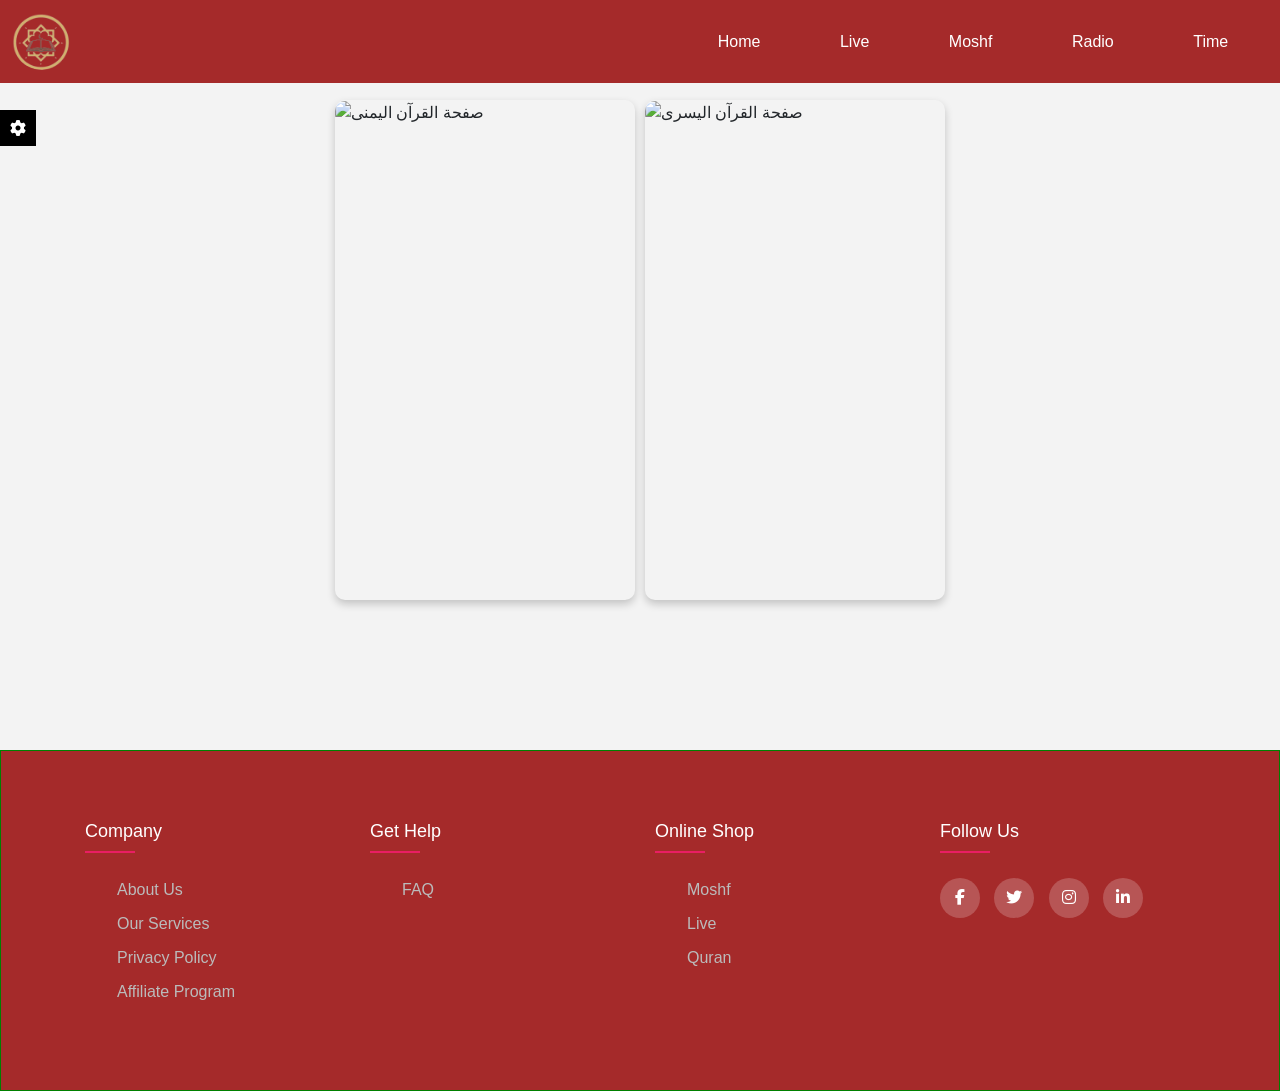
==== moshf.html @ 6082527b "add box thems" ====
<!DOCTYPE html>
<html lang="ar">

<head>
    <meta charset="UTF-8">
    <meta name="viewport" content="width=device-width, initial-scale=1.0">
    <title>Moshf</title>

    <!-- تحميل jQuery -->
    <link rel="stylesheet" href="https://cdnjs.cloudflare.com/ajax/libs/font-awesome/6.7.2/css/all.min.css"
        integrity="sha512-Evv84Mr4kqVGRNSgIGL/F/aIDqQb7xQ2vcrdIwxfjThSH8CSR7PBEakCr51Ck+w+/U6swU2Im1vVX0SVk9ABhg=="
        crossorigin="anonymous" referrerpolicy="no-referrer" />
    <link rel="stylesheet" href="css/bootstrap.min.css">
    <link rel="stylesheet" href="css/moshf.css">
    
</head>

<body>
    <div id="nav"></div>
    <!-- them -->
    <div id="thems"></div>

    <div class="mushaf-container">
        <div class="page">
            <img id="quranPageLeft" src="" alt="صفحة القرآن اليمنى">
        </div>
        <div class="page">
            <img id="quranPageRight" src="" alt="صفحة القرآن اليسرى">
        </div>
    </div>
    <audio id="effect" src="" autoplay></audio>
    <footer></footer>

    <script src="javaScript/thems.js"></script>
    <script src="javaScript/NavBar.js"></script>
    <script src="javaScript/footer.js"></script>
    <script src="javaScript/jquery-3.7.1.min.js"></script>
    <script src="/javaScript/turn.min.js"></script>
    <script src="javaScript/bootstrap.bundle.js"></script>
    <script src="javaScript/moshf.js"></script>
    <script src="javaScript/moshf.js"></script>
</body>

</html>
---- css/moshf.css ----
body {
    font-family: Arial, sans-serif;
    background-color: #f3f3f3;
    height: 100vh;
}
.logo{
    width: 60px;
    border-radius: 100%;
}
#nav{
    position: fixed;
    width: 100%;
    background-color: #a52a2a;
    z-index: 1000;
    top: 0%;
    display: none;
}
.nav-link{
    color: white;
}
.mushaf-container {
    display: flex;
    gap: 10px;
    perspective: 1500px;
    justify-content: center;
    align-items: center;
    margin-top: 100px;
}

.page {
    width: 300px;
    height: 500px;
    box-shadow: 0px 4px 8px rgba(0, 0, 0, 0.2);
    border-radius: 10px;
    transition: transform 0.8s ease-in-out;
    transform-origin: center right;
}

.page img {
    width: 100%;
    height: 100%;
    border-radius: 10px;
}
/* footer */
ul{
	list-style: none;
}
.footer{
	background-color: brown;
    padding: 70px 0;
    margin-top: 150px;
    border: 1px solid green;
}
.footer-col{
   width: 25%;
   padding: 0 15px;
}
.footer-col h4{
	font-size: 18px;
	color: #ffffff;
	text-transform: capitalize;
	margin-bottom: 35px;
	font-weight: 500;
	position: relative;
}
.footer-col h4::before{
	content: '';
	position: absolute;
	left:0;
	bottom: -10px;
	background-color: #e91e63;
	height: 2px;
	box-sizing: border-box;
	width: 50px;
}
.footer-col ul li:not(:last-child){
	margin-bottom: 10px;
}
.footer-col ul li a{
	font-size: 16px;
	text-transform: capitalize;
	color: #ffffff;
	text-decoration: none;
	font-weight: 300;
	color: #bbbbbb;
	display: block;
	transition: all 0.3s ease;
}
.footer-col ul li a:hover{
	color: #ffffff;
	padding-left: 8px;
}
.footer-col .social-links a{
	display: inline-block;
	height: 40px;
	width: 40px;
	background-color: rgba(255,255,255,0.2);
	margin:0 10px 10px 0;
	text-align: center;
	line-height: 40px;
	border-radius: 50%;
	color: #ffffff;
	transition: all 0.5s ease;
}
.footer-col .social-links a:hover{
	color: #24262b;
	background-color: #ffffff;
}
.box{
    width: fit-content;
    display: flex;
    align-items: start;
    position: fixed;
    top: 110px;
    left: -195.75px;
    display: none;
  }
  .box .colors{
    color: white;
    background-color: #ff0000;
    border: solid 4px black;
    padding: 10px;


  }
  .box .costmize{
background-color: #f3f3f3;
  }
  .box i{
    background-color: black;
    color: white;
    padding: 10px;
    cursor: pointer;
  }
  .color-item{
    display: inline-block;
    width: 30px;
    height: 30px;
    background-color: orange;
  }

/*responsive*/
@media(max-width: 767px){
    .footer-col{
      width: 50%;
      margin-bottom: 30px;
  }
  }
  @media(max-width: 574px){
    .footer-col{
      width: 50%;
  }
  }
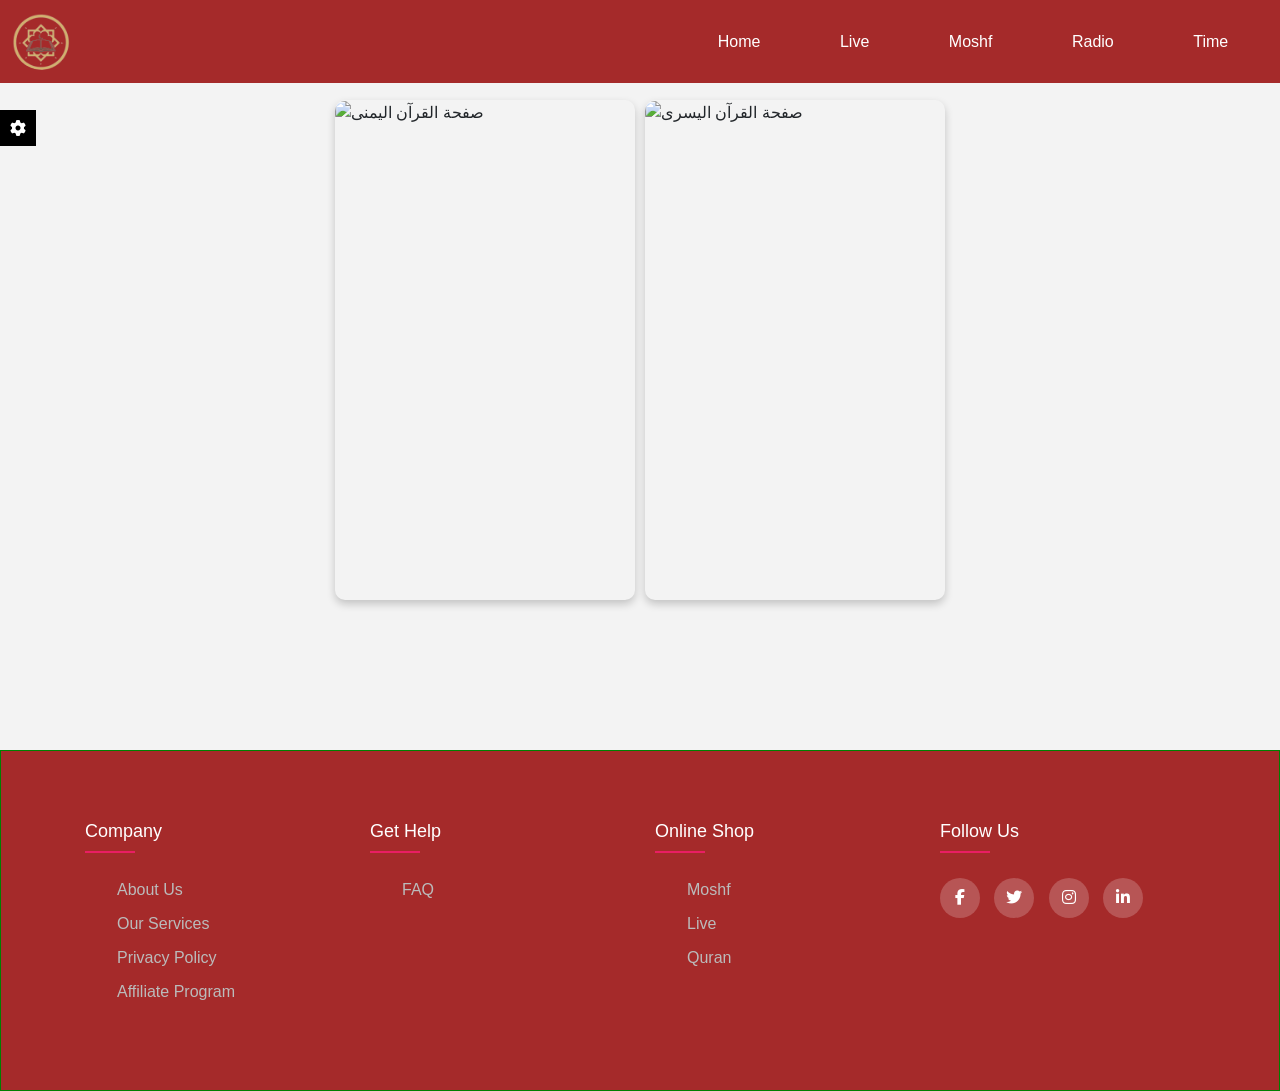
==== commit 1c52e9a5: "add box thems" ====
--- a/moshf.html
+++ b/moshf.html
@@ -11,6 +11,7 @@
         integrity="sha512-Evv84Mr4kqVGRNSgIGL/F/aIDqQb7xQ2vcrdIwxfjThSH8CSR7PBEakCr51Ck+w+/U6swU2Im1vVX0SVk9ABhg=="
         crossorigin="anonymous" referrerpolicy="no-referrer" />
     <link rel="stylesheet" href="css/bootstrap.min.css">
+    <link rel="stylesheet" href="css/style.css">
     <link rel="stylesheet" href="css/moshf.css">
     
 </head>
@@ -35,7 +36,6 @@
     <script src="javaScript/NavBar.js"></script>
     <script src="javaScript/footer.js"></script>
     <script src="javaScript/jquery-3.7.1.min.js"></script>
-    <script src="/javaScript/turn.min.js"></script>
     <script src="javaScript/bootstrap.bundle.js"></script>
     <script src="javaScript/moshf.js"></script>
     <script src="javaScript/moshf.js"></script>
--- a/css/style.css
+++ b/css/style.css
@@ -0,0 +1,393 @@
+.website {
+  width: 0px;
+  height: 10px;
+  margin: auto;
+  background-color: #a52a2a;
+  /* overflow: hidden; */
+}
+
+.player {
+  transition: 1s;
+  display: none;
+  background: #f3f3f3;
+  padding: 20px;
+  border-radius: 10px;
+  width: 300px;
+  margin: auto;
+  box-shadow: 0px 4px 8px rgba(0, 0, 0, 0.2);
+}
+
+.logo {
+  width: 60px;
+  border-radius: 100%;
+}
+
+.them {
+  background-color: #a52a2a;
+}
+
+#nav {
+  position: fixed;
+  width: 100%;
+  z-index: 100;
+  top: 0%;
+  display: none;
+}
+
+.nav-link {
+  color: white;
+}
+
+.nav-link:hover {
+  color: black;
+}
+
+.slid-row {
+  height: 200px;
+  align-items: center;
+  position: relative;
+}
+
+.slid-row img {
+  height: 200px;
+  width: 80%;
+  object-fit: cover;
+}
+
+.mopile-child {
+  display: flex;
+  justify-content: end;
+}
+
+.menu,
+.fa-circle-play {
+  font-size: 2rem;
+  cursor: pointer;
+}
+
+.input-serch {
+  width: 80%;
+  margin: auto;
+
+}
+
+.serch-icon {
+  transform: translateX(-50%);
+  left: 85%;
+  top: 10px;
+}
+
+.name {
+  display: flex;
+  flex-wrap: wrap;
+  justify-content: space-between;
+  text-align: center;
+}
+
+.serch-name {
+  width: 30%;
+  border: 2px solid gray;
+  border-radius: 20px;
+  padding: 15px;
+  margin: 10px;
+  display: flex;
+  justify-content: center;
+  align-items: center;
+}
+
+.background .arrow {
+  background-color: #80808098;
+  display: flex;
+  justify-content: center;
+  align-items: center;
+  margin-top: 300px;
+  border-radius: 100%;
+  display: none;
+}
+
+.background .arrow i {
+  padding: 20px;
+  font-size: 30px;
+  color: brown;
+  animation-name: spped;
+  animation-duration: .75s;
+  animation-iteration-count: infinite;
+  scroll-behavior: smooth;
+}
+
+@keyframes spped {
+
+  50% {
+    transform: translateY(-10px);
+
+  }
+}
+
+.sc1 {
+  margin: 100px auto;
+  padding: 15px;
+  position: relative;
+  background-color: rgba(165, 42, 42, 0.678);
+}
+
+.sc1 .sc1-image {
+  width: 100px;
+  position: absolute;
+  top: -50px;
+  left: -50px;
+  border-radius: 50%;
+}
+
+.sc2 {
+  width: 100%;
+  background-color: rgba(165, 42, 42, 0.568);
+  display: flex;
+  justify-content: center;
+  align-items: center;
+  text-align: center;
+  position: relative;
+  margin-top: 80px;
+  height: auto;
+  /* display: none; */
+}
+
+.sc2 .hadith-logo {
+  position: absolute;
+  width: 100px;
+  border-radius: 50%;
+  right: -25px;
+  top: -50px;
+}
+
+.reciters-name {
+  margin-bottom: 80px;
+}
+
+.background {
+  width: 100%;
+  height: 100vh;
+  background-image: url('/dist/image/001.jpeg');
+  background-size: cover;
+  background-position: center;
+  background-repeat: no-repeat;
+  background-color: rgba(255, 0, 0, 0.308);
+  display: flex;
+  justify-content: center;
+  align-items: center;
+}
+
+/* swiper slid */
+.swiper-container {
+  width: 80%;
+  height: 250px;
+  margin: auto;
+  margin-top: 50px;
+  overflow: hidden;
+}
+
+.swiper-slide {
+  display: flex;
+  align-items: center;
+  justify-content: center;
+  padding: 20px;
+  border-radius: 10px;
+  margin-bottom: 10px;
+}
+
+.video {
+  display: flex;
+  width: 100%;
+  height: 400px;
+  margin-bottom: 80px;
+  margin-top: 25px;
+}
+
+.video video {
+  padding: 10px;
+}
+
+.date {
+  border: 2px solid brown;
+  display: flex;
+  justify-content: space-between;
+  padding: 10px;
+  border-radius: 20px;
+}
+
+/* footer */
+ul {
+  list-style: none;
+}
+
+.footer {
+  background-color: brown;
+  padding: 70px 0;
+}
+
+.footer-col {
+  width: 25%;
+  padding: 0 15px;
+}
+
+.footer-col h4 {
+  font-size: 18px;
+  color: #ffffff;
+  text-transform: capitalize;
+  margin-bottom: 35px;
+  font-weight: 500;
+  position: relative;
+}
+
+.footer-col h4::before {
+  content: '';
+  position: absolute;
+  left: 0;
+  bottom: -10px;
+  background-color: #e91e63;
+  height: 2px;
+  box-sizing: border-box;
+  width: 50px;
+}
+
+.footer-col ul li:not(:last-child) {
+  margin-bottom: 10px;
+}
+
+.footer-col ul li a {
+  font-size: 16px;
+  text-transform: capitalize;
+  color: #ffffff;
+  text-decoration: none;
+  font-weight: 300;
+  color: #bbbbbb;
+  display: block;
+  transition: all 0.3s ease;
+}
+
+.footer-col ul li a:hover {
+  color: #ffffff;
+  padding-left: 8px;
+}
+
+.footer-col .social-links a {
+  display: inline-block;
+  height: 40px;
+  width: 40px;
+  background-color: rgba(255, 255, 255, 0.2);
+  margin: 0 10px 10px 0;
+  text-align: center;
+  line-height: 40px;
+  border-radius: 50%;
+  color: #ffffff;
+  transition: all 0.5s ease;
+}
+
+.footer-col .social-links a:hover {
+  color: #24262b;
+  background-color: #ffffff;
+}
+
+#quranLive,
+#sunaLive {
+  width: 100%;
+  height: 400px;
+  display: none;
+}
+
+.playVideo {
+  position: absolute;
+  top: 50%;
+}
+
+.box {
+  width: fit-content;
+  display: flex;
+  align-items: start;
+  position: fixed;
+  top: 110px;
+  left: -195.75px;
+  display: none;
+  z-index: 1000;
+}
+
+.box .colors {
+  color: white;
+  background-color: #e9c5c5;
+  border: solid 4px black;
+  padding: 10px;
+}
+
+.box .costmize {
+  background-color: #f3f3f3;
+}
+
+.box i {
+  background-color: black;
+  color: white;
+  padding: 10px;
+  cursor: pointer;
+}
+
+.color-item {
+  display: inline-block;
+  width: 30px;
+  height: 30px;
+  background-color: orange;
+}
+
+/*responsive*/
+@media(max-width: 767px) {
+  .footer-col {
+    width: 50%;
+    margin-bottom: 30px;
+  }
+}
+
+@media(max-width: 574px) {
+  .footer-col {
+    width: 50%;
+  }
+}
+
+@media only screen and (max-width: 575px) {
+  .mopile-pirant {
+    flex-direction: column;
+    gap: 3px;
+  }
+
+  .mopile-child {
+    display: flex;
+    justify-content: center;
+    margin-top: 10px;
+    margin-bottom: 10px;
+  }
+
+  .modal {
+    width: 100%;
+    margin-left: auto;
+    margin-left: auto;
+  }
+
+  .serch-name {
+    width: calc(100%/1);
+    border: 2px solid gray;
+    border-radius: 20px;
+    padding: 15px;
+    margin: 10px;
+  }
+
+  .hadith-logo,
+  .sc1-image {
+    display: none;
+  }
+}
+
+@media (min-width:576px) and (max-width:770px) {
+  .serch-name {
+    width: 45%;
+    border: 2px solid gray;
+    border-radius: 20px;
+    padding: 15px;
+    margin: 10px;
+  }
+}
--- a/css/moshf.css
+++ b/css/moshf.css
@@ -117,7 +117,7 @@
   }
   .box .colors{
     color: white;
-    background-color: #ff0000;
+    background-color: #e9c5c5;
     border: solid 4px black;
     padding: 10px;
 
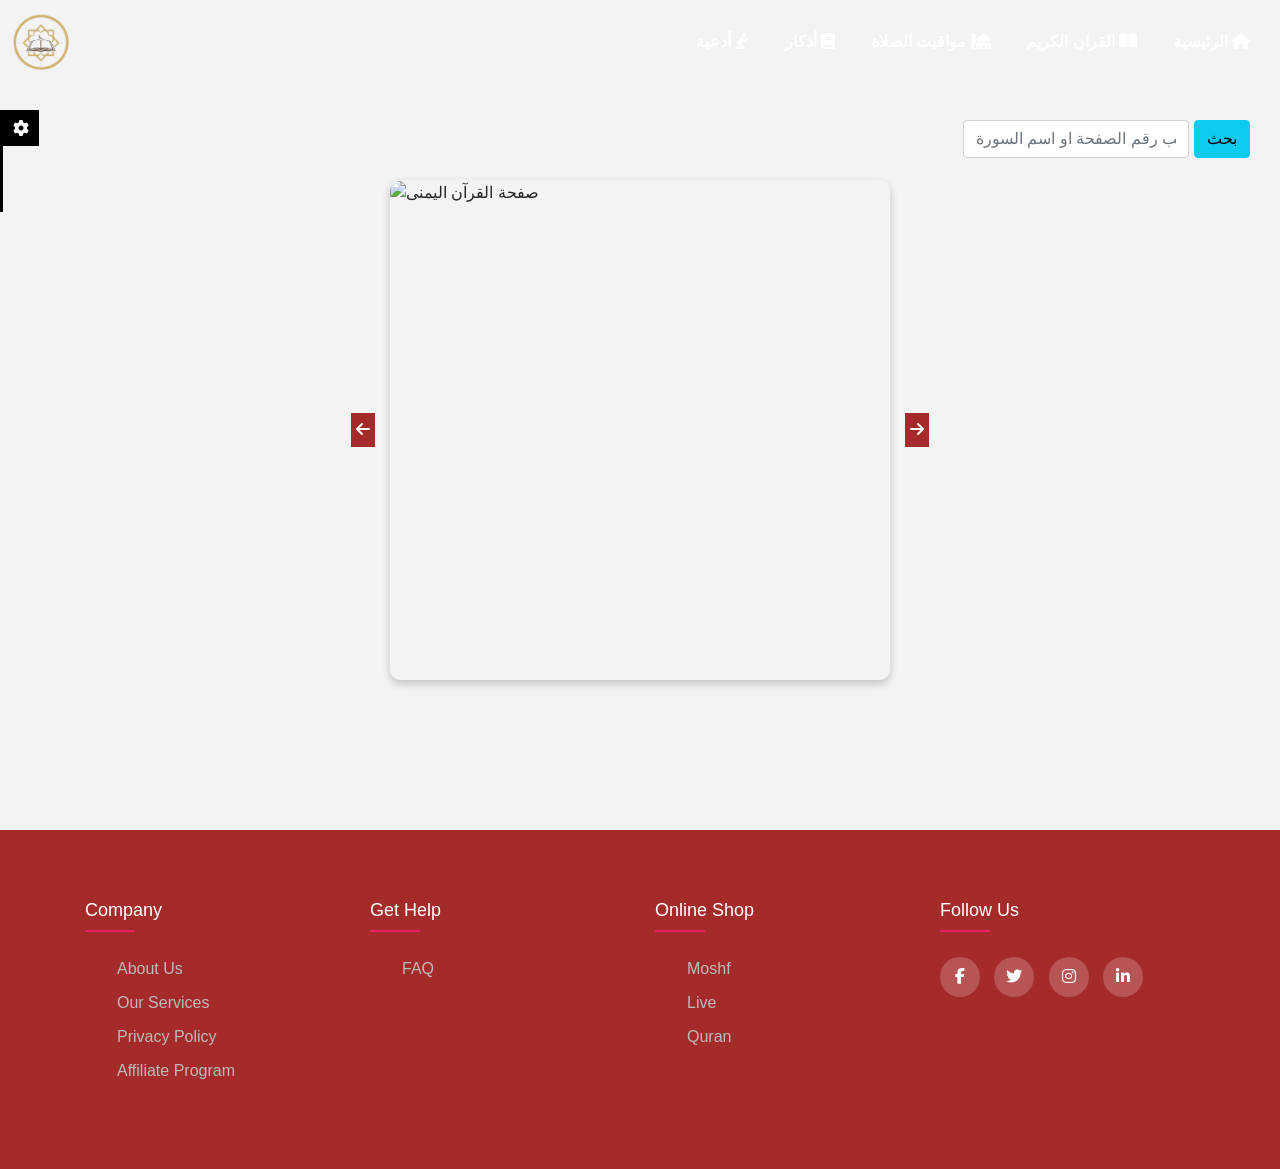
==== commit ca8bd081: "test" ====
--- a/moshf.html
+++ b/moshf.html
@@ -5,40 +5,37 @@
     <meta charset="UTF-8">
     <meta name="viewport" content="width=device-width, initial-scale=1.0">
     <title>Moshf</title>
-
-    <!-- تحميل jQuery -->
     <link rel="stylesheet" href="https://cdnjs.cloudflare.com/ajax/libs/font-awesome/6.7.2/css/all.min.css"
         integrity="sha512-Evv84Mr4kqVGRNSgIGL/F/aIDqQb7xQ2vcrdIwxfjThSH8CSR7PBEakCr51Ck+w+/U6swU2Im1vVX0SVk9ABhg=="
         crossorigin="anonymous" referrerpolicy="no-referrer" />
     <link rel="stylesheet" href="css/bootstrap.min.css">
-    <link rel="stylesheet" href="css/style.css">
+    <!-- <link rel="stylesheet" href="css/style.css"> -->
     <link rel="stylesheet" href="css/moshf.css">
-    
 </head>
-
 <body>
     <div id="nav"></div>
     <!-- them -->
     <div id="thems"></div>
 
     <div class="mushaf-container">
+        <div class="serch-surah">
+            <input type="text" placeholder="اكتب رقم الصفحة او اسم السورة" class="surah-serch form-control">
+            <button class="btn btn-info btn-serch">بحث</button>
+        </div>
+        <div class="prev"><span><i class="fa-solid fa-arrow-left text-white"></i></span></div>
         <div class="page">
             <img id="quranPageLeft" src="" alt="صفحة القرآن اليمنى">
         </div>
-        <div class="page">
-            <img id="quranPageRight" src="" alt="صفحة القرآن اليسرى">
-        </div>
+        <div class="next"><span><i class="fa-solid fa-arrow-right text-white"></i></span></div>
     </div>
     <audio id="effect" src="" autoplay></audio>
     <footer></footer>
-
     <script src="javaScript/thems.js"></script>
     <script src="javaScript/NavBar.js"></script>
     <script src="javaScript/footer.js"></script>
     <script src="javaScript/jquery-3.7.1.min.js"></script>
     <script src="javaScript/bootstrap.bundle.js"></script>
     <script src="javaScript/moshf.js"></script>
-    <script src="javaScript/moshf.js"></script>
 </body>
 
 </html>
--- a/css/style.css
+++ b/css/style.css
@@ -1,9 +1,55 @@
+body{
+  overflow: hidden;
+}
+/* spinner */
+.spinner{
+  position: fixed;
+  top:0;
+  left: 0%;
+  right: 0%;
+  bottom:0;
+  background-color: #333;
+  display: flex;
+  justify-content: center;
+  align-items: center;
+  z-index: 100000000;
+}
+.loader {
+  position: relative;
+  width: 64px;
+  height: 64px;
+  background: #fff;
+  border-radius: 50%;
+  overflow: hidden;
+}
+.loader:after{
+  content: '';
+  position: absolute;
+  inset: 8px;
+  margin: auto;
+  background: #222b32;
+   border-radius: 50%;
+}
+.loader:before{
+  content: '';
+  position: absolute;
+  inset: 0px;
+  margin: auto;
+  background: #de3500;
+  animation: crlMugLoader 2s linear infinite alternate;
+}
+@keyframes crlMugLoader {
+  0%  ,10% { transform: translateY(64px) }
+  90% , 100% { transform: translateY(0px) }
+}
+.modal{
+  z-index: 10000000000;
+}
 .website {
   width: 0px;
   height: 10px;
   margin: auto;
   background-color: #a52a2a;
-  /* overflow: hidden; */
 }
 
 .player {
@@ -26,20 +72,47 @@
   background-color: #a52a2a;
 }
 
-#nav {
+.navbar-nav{
+  display: flex;
+  align-items: center;
+}
+#nav,#navHome {
   position: fixed;
   width: 100%;
-  z-index: 100;
+  z-index: 1000000;
   top: 0%;
   display: none;
 }
-
-.nav-link {
-  color: white;
-}
-
-.nav-link:hover {
-  color: black;
+.list{
+  color:white;
+  padding: 10px;
+  border-radius: 5px;
+  transition: 0.3s ease;
+  font-weight: bold;
+  font-family: 'MiSansArabic', sans-serif;
+  text-decoration: none;
+}
+
+.list:hover {
+  color: #e0a4a4;
+} 
+#radioButton {
+  background-color: #1AC15C;
+  border: none;
+  border-radius: 4px;
+  margin-left: .5rem;
+  box-shadow: 0 2px 8px 0 #1AC15C;
+  justify-content: center;
+  align-items: center;
+  padding: 10px;
+  border-radius: 5px;
+  font-weight: bold;
+  font-family: 'MiSansArabic', sans-serif;
+  display: none;
+}
+
+#radioButton:hover {
+  background-color: #ff0000d8;
 }
 
 .slid-row {
@@ -94,7 +167,21 @@
   justify-content: center;
   align-items: center;
 }
-
+.all-reciters{
+  display: flex;
+  justify-content: end;
+  gap: 7px;
+}
+.all-reciters span{
+  display: inline-block;
+  margin-right: 10px;
+  background-color: #1AC15C;
+  cursor: pointer;
+  padding: 10px;
+  border-radius: 7px;
+  color: white;
+  font-weight: bold;
+}
 .background .arrow {
   background-color: #80808098;
   display: flex;
@@ -148,7 +235,6 @@
   position: relative;
   margin-top: 80px;
   height: auto;
-  /* display: none; */
 }
 
 .sc2 .hadith-logo {
@@ -179,7 +265,7 @@
 /* swiper slid */
 .swiper-container {
   width: 80%;
-  height: 250px;
+  height: 290px;
   margin: auto;
   margin-top: 50px;
   overflow: hidden;
@@ -193,7 +279,6 @@
   border-radius: 10px;
   margin-bottom: 10px;
 }
-
 .video {
   display: flex;
   width: 100%;
@@ -305,9 +390,9 @@
   align-items: start;
   position: fixed;
   top: 110px;
-  left: -195.75px;
-  display: none;
-  z-index: 1000;
+  left: -227.75px;
+  z-index: 10000;
+  display: none;
 }
 
 .box .colors {
@@ -365,7 +450,7 @@
   .modal {
     width: 100%;
     margin-left: auto;
-    margin-left: auto;
+    z-index: 10000000000;
   }
 
   .serch-name {
--- a/css/moshf.css
+++ b/css/moshf.css
@@ -8,27 +8,40 @@
     border-radius: 100%;
 }
 #nav{
-    position: fixed;
-    width: 100%;
-    background-color: #a52a2a;
-    z-index: 1000;
-    top: 0%;
-    display: none;
+  position: fixed;
+  width: 100%;
+  z-index: 1000000;
+  top: 0%;
+  display: none;
 }
-.nav-link{
-    color: white;
+.list{
+  color:white;
+  padding: 10px;
+  border-radius: 5px;
+  transition: 0.3s ease;
+  font-weight: bold;
+  font-family: 'MiSansArabic', sans-serif;
+  text-decoration: none;
+}
+
+.list:hover {
+  color: #e0a4a4;
 }
 .mushaf-container {
-    display: flex;
-    gap: 10px;
-    perspective: 1500px;
+  display: flex;
     justify-content: center;
     align-items: center;
-    margin-top: 100px;
+    margin-top: 180px;
+    gap: 15px;
+    position: relative;
 }
-
+.prev ,.next {
+  background-color: brown;
+  text-align: center;
+  padding: 5px;
+}
 .page {
-    width: 300px;
+    width: 500px;
     height: 500px;
     box-shadow: 0px 4px 8px rgba(0, 0, 0, 0.2);
     border-radius: 10px;
@@ -41,6 +54,24 @@
     height: 100%;
     border-radius: 10px;
 }
+.serch-surah{
+  position: absolute;
+  top:-60px;
+  right: 30px;
+  width: auto;
+  display: flex;
+  justify-content: center;
+  align-items: center;
+  gap: 5px;
+
+}
+.surah-sersh{
+  width:auto;
+  padding: 5px;
+  display: flex;
+  justify-content: center;
+  align-items: center;
+}
 /* footer */
 ul{
 	list-style: none;
@@ -49,7 +80,6 @@
 	background-color: brown;
     padding: 70px 0;
     margin-top: 150px;
-    border: 1px solid green;
 }
 .footer-col{
    width: 25%;
@@ -112,7 +142,7 @@
     align-items: start;
     position: fixed;
     top: 110px;
-    left: -195.75px;
+    left: -227.75px;
     display: none;
   }
   .box .colors{
